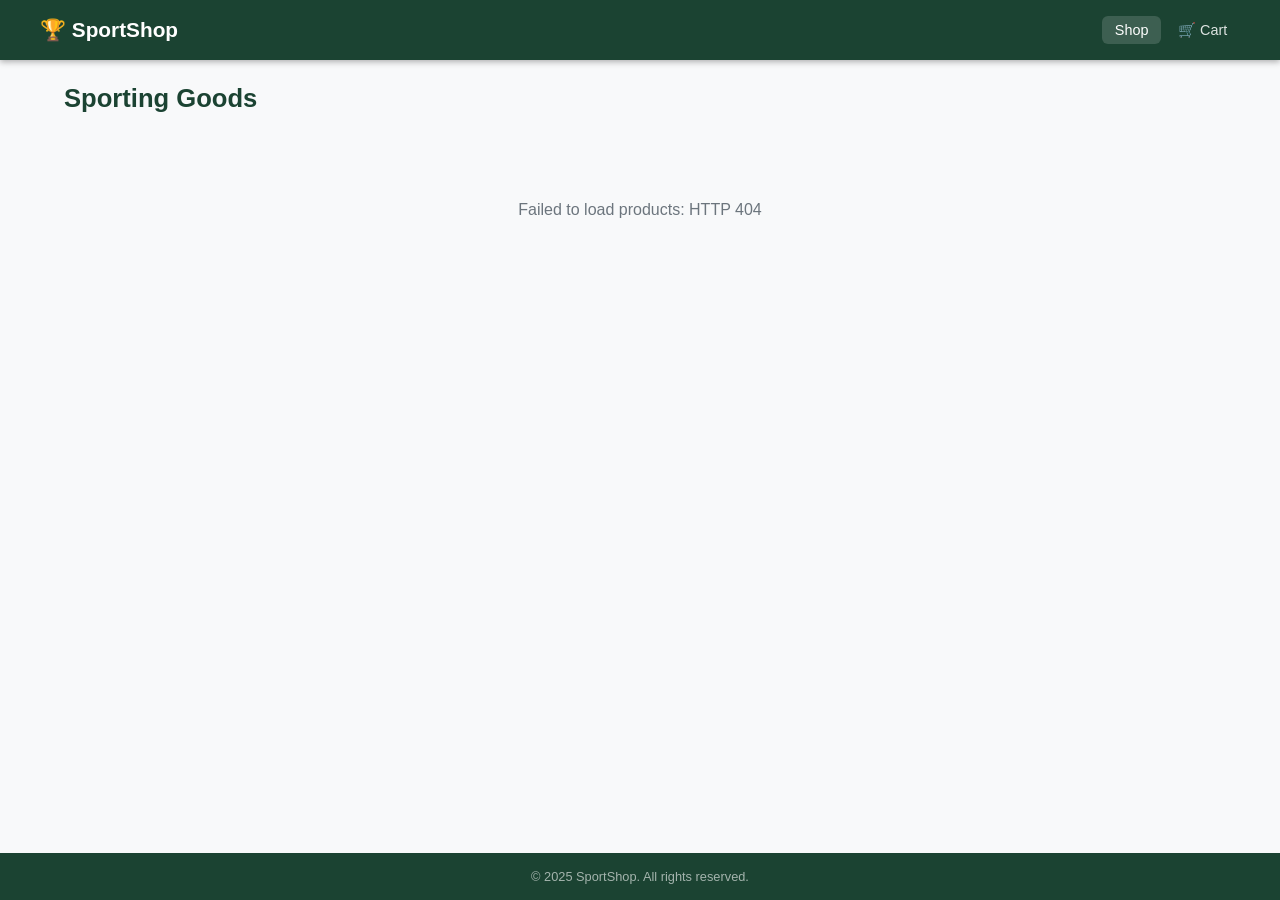
==== web/html/index.html @ bc4602f4 "feat: initial SportShop implementation with cart and order system Complete sporting goods shop with " ====
<!DOCTYPE html>
<html lang="en">
<head>
  <meta charset="UTF-8">
  <meta name="viewport" content="width=device-width, initial-scale=1.0">
  <title>SportShop – Gear Up</title>
  <link rel="stylesheet" href="css/style.css">
</head>
<body>

<header>
  <div class="header-inner">
    <a href="index.html" class="logo">🏆 SportShop</a>
    <nav>
      <a href="index.html" class="active">Shop</a>
      <a href="cart.html" class="cart-link">
        🛒 Cart
        <span class="cart-badge" id="cart-badge">0</span>
      </a>
    </nav>
  </div>
</header>

<main>
  <h1 class="page-title">Sporting Goods</h1>
  <div class="filters" id="category-filters"></div>
  <div id="product-grid">
    <div class="loading">Loading products…</div>
  </div>
</main>

<footer>© 2025 SportShop. All rights reserved.</footer>

<script src="js/cart.js"></script>
<script src="js/api.js"></script>
<script src="js/products.js"></script>
</body>
</html>
---- web/html/css/style.css ----
:root {
  --primary: #2d6a4f;
  --primary-dark: #1b4332;
  --primary-light: #52b788;
  --accent: #e76f51;
  --accent-dark: #c1440e;
  --bg: #f8f9fa;
  --surface: #ffffff;
  --border: #dee2e6;
  --text: #212529;
  --text-muted: #6c757d;
  --danger: #dc3545;
  --success: #198754;
  --radius: 6px;
  --shadow: 0 2px 8px rgba(0,0,0,0.1);
}

* {
  box-sizing: border-box;
  margin: 0;
  padding: 0;
}

body {
  font-family: -apple-system, BlinkMacSystemFont, 'Segoe UI', Roboto, sans-serif;
  background: var(--bg);
  color: var(--text);
  min-height: 100vh;
  display: flex;
  flex-direction: column;
}

/* ── Header ── */
header {
  background: var(--primary-dark);
  color: white;
  padding: 0 1.5rem;
  position: sticky;
  top: 0;
  z-index: 100;
  box-shadow: 0 2px 6px rgba(0,0,0,0.3);
}

.header-inner {
  max-width: 1200px;
  margin: 0 auto;
  display: flex;
  align-items: center;
  justify-content: space-between;
  height: 60px;
}

.logo {
  font-size: 1.3rem;
  font-weight: 700;
  text-decoration: none;
  color: white;
  display: flex;
  align-items: center;
  gap: 0.4rem;
}

nav {
  display: flex;
  gap: 0.25rem;
  align-items: center;
}

nav a {
  color: rgba(255,255,255,0.85);
  text-decoration: none;
  padding: 0.4rem 0.8rem;
  border-radius: var(--radius);
  font-size: 0.9rem;
  transition: background 0.15s, color 0.15s;
}

nav a:hover,
nav a.active {
  background: rgba(255,255,255,0.15);
  color: white;
}

.cart-link {
  position: relative;
  display: flex;
  align-items: center;
  gap: 0.3rem;
}

.cart-badge {
  position: absolute;
  top: -6px;
  right: -8px;
  background: var(--accent);
  color: white;
  border-radius: 50%;
  width: 18px;
  height: 18px;
  font-size: 0.65rem;
  font-weight: 700;
  display: flex;
  align-items: center;
  justify-content: center;
  display: none;
}

.cart-badge.visible {
  display: flex;
}

/* ── Layout ── */
main {
  flex: 1;
  max-width: 1200px;
  margin: 0 auto;
  width: 100%;
  padding: 1.5rem;
}

.page-title {
  font-size: 1.6rem;
  font-weight: 700;
  margin-bottom: 1.25rem;
  color: var(--primary-dark);
}

footer {
  background: var(--primary-dark);
  color: rgba(255,255,255,0.6);
  text-align: center;
  padding: 1rem;
  font-size: 0.8rem;
  margin-top: auto;
}

/* ── Buttons ── */
.btn {
  display: inline-flex;
  align-items: center;
  justify-content: center;
  gap: 0.3rem;
  padding: 0.5rem 1rem;
  border: none;
  border-radius: var(--radius);
  font-size: 0.9rem;
  font-weight: 600;
  cursor: pointer;
  text-decoration: none;
  transition: background 0.15s, transform 0.1s;
}

.btn:active { transform: scale(0.97); }

.btn-primary {
  background: var(--primary);
  color: white;
}
.btn-primary:hover { background: var(--primary-dark); }

.btn-accent {
  background: var(--accent);
  color: white;
}
.btn-accent:hover { background: var(--accent-dark); }

.btn-outline {
  background: transparent;
  border: 1.5px solid var(--border);
  color: var(--text);
}
.btn-outline:hover { background: var(--bg); border-color: var(--primary); color: var(--primary); }

.btn-danger {
  background: transparent;
  border: none;
  color: var(--danger);
  padding: 0.3rem 0.6rem;
  font-size: 1rem;
}
.btn-danger:hover { background: #fff0f0; }

.btn-sm {
  padding: 0.3rem 0.7rem;
  font-size: 0.8rem;
}

.btn:disabled {
  opacity: 0.55;
  cursor: not-allowed;
}

/* ── Category filters ── */
.filters {
  display: flex;
  flex-wrap: wrap;
  gap: 0.5rem;
  margin-bottom: 1.25rem;
}

.filter-btn {
  padding: 0.35rem 0.9rem;
  border: 1.5px solid var(--border);
  border-radius: 20px;
  background: white;
  font-size: 0.82rem;
  cursor: pointer;
  transition: all 0.15s;
  color: var(--text-muted);
  font-weight: 500;
}

.filter-btn:hover {
  border-color: var(--primary);
  color: var(--primary);
}

.filter-btn.active {
  background: var(--primary);
  border-color: var(--primary);
  color: white;
}

/* ── Product Grid ── */
#product-grid {
  display: grid;
  grid-template-columns: repeat(auto-fill, minmax(220px, 1fr));
  gap: 1.25rem;
}

.product-card {
  background: var(--surface);
  border: 1px solid var(--border);
  border-radius: var(--radius);
  padding: 1.25rem;
  display: flex;
  flex-direction: column;
  box-shadow: var(--shadow);
  transition: box-shadow 0.15s, transform 0.15s;
}

.product-card:hover {
  box-shadow: 0 4px 16px rgba(0,0,0,0.14);
  transform: translateY(-2px);
}

.product-emoji {
  font-size: 3.5rem;
  text-align: center;
  margin-bottom: 0.75rem;
  line-height: 1;
}

.product-category {
  font-size: 0.72rem;
  font-weight: 600;
  text-transform: uppercase;
  letter-spacing: 0.06em;
  color: var(--primary);
  margin-bottom: 0.3rem;
}

.product-name {
  font-size: 0.95rem;
  font-weight: 700;
  margin-bottom: 0.35rem;
  color: var(--text);
}

.product-desc {
  font-size: 0.8rem;
  color: var(--text-muted);
  line-height: 1.4;
  flex: 1;
  margin-bottom: 0.75rem;
}

.product-footer {
  display: flex;
  align-items: center;
  justify-content: space-between;
  margin-top: auto;
}

.product-price {
  font-size: 1.1rem;
  font-weight: 700;
  color: var(--primary-dark);
}

.stock-low {
  font-size: 0.72rem;
  color: var(--accent);
  margin-top: 0.2rem;
}

.out-of-stock .btn { display: none; }
.out-of-stock .product-emoji { opacity: 0.4; }
.out-of-stock-label {
  font-size: 0.78rem;
  color: var(--text-muted);
  font-weight: 600;
}

/* ── Loading / Empty states ── */
.loading {
  grid-column: 1 / -1;
  text-align: center;
  padding: 3rem;
  color: var(--text-muted);
  font-size: 1rem;
}

.empty-state {
  text-align: center;
  padding: 4rem 1rem;
  color: var(--text-muted);
}

.empty-state .empty-icon {
  font-size: 4rem;
  margin-bottom: 1rem;
}

.empty-state h3 {
  font-size: 1.2rem;
  margin-bottom: 0.5rem;
  color: var(--text);
}

/* ── Cart page ── */
.cart-layout {
  display: grid;
  grid-template-columns: 1fr 300px;
  gap: 1.5rem;
  align-items: start;
}

@media (max-width: 700px) {
  .cart-layout { grid-template-columns: 1fr; }
}

.cart-table {
  width: 100%;
  border-collapse: collapse;
  background: var(--surface);
  border-radius: var(--radius);
  overflow: hidden;
  box-shadow: var(--shadow);
}

.cart-table th {
  background: var(--primary-dark);
  color: white;
  padding: 0.75rem 1rem;
  text-align: left;
  font-size: 0.82rem;
  font-weight: 600;
  text-transform: uppercase;
  letter-spacing: 0.05em;
}

.cart-table td {
  padding: 0.85rem 1rem;
  border-bottom: 1px solid var(--border);
  vertical-align: middle;
  font-size: 0.9rem;
}

.cart-table tr:last-child td { border-bottom: none; }
.cart-table tr:hover td { background: var(--bg); }

.cart-item-name {
  display: flex;
  align-items: center;
  gap: 0.6rem;
}

.cart-item-emoji {
  font-size: 1.6rem;
  line-height: 1;
}

.qty-controls {
  display: flex;
  align-items: center;
  gap: 0.4rem;
}

.qty-controls button {
  width: 28px;
  height: 28px;
  border: 1.5px solid var(--border);
  background: white;
  border-radius: var(--radius);
  font-size: 1rem;
  cursor: pointer;
  display: flex;
  align-items: center;
  justify-content: center;
  line-height: 1;
  transition: all 0.1s;
}

.qty-controls button:hover {
  border-color: var(--primary);
  color: var(--primary);
}

.qty-controls .qty-value {
  min-width: 28px;
  text-align: center;
  font-weight: 600;
}

/* ── Cart sidebar ── */
.cart-summary {
  background: var(--surface);
  border: 1px solid var(--border);
  border-radius: var(--radius);
  padding: 1.25rem;
  box-shadow: var(--shadow);
  position: sticky;
  top: 76px;
}

.cart-summary h3 {
  font-size: 1rem;
  font-weight: 700;
  margin-bottom: 1rem;
  padding-bottom: 0.75rem;
  border-bottom: 1px solid var(--border);
  color: var(--primary-dark);
}

.summary-row {
  display: flex;
  justify-content: space-between;
  font-size: 0.9rem;
  margin-bottom: 0.6rem;
  color: var(--text-muted);
}

.summary-row.total {
  font-size: 1.05rem;
  font-weight: 700;
  color: var(--text);
  margin-top: 0.75rem;
  padding-top: 0.75rem;
  border-top: 1px solid var(--border);
}

.cart-summary .btn { width: 100%; margin-top: 0.75rem; }

/* ── Checkout page ── */
.checkout-layout {
  display: grid;
  grid-template-columns: 1fr 320px;
  gap: 1.5rem;
  align-items: start;
}

@media (max-width: 750px) {
  .checkout-layout { grid-template-columns: 1fr; }
}

.form-card {
  background: var(--surface);
  border: 1px solid var(--border);
  border-radius: var(--radius);
  padding: 1.5rem;
  box-shadow: var(--shadow);
}

.form-card h2 {
  font-size: 1.1rem;
  font-weight: 700;
  margin-bottom: 1.25rem;
  color: var(--primary-dark);
}

.form-group {
  margin-bottom: 1rem;
}

.form-group label {
  display: block;
  font-size: 0.85rem;
  font-weight: 600;
  margin-bottom: 0.35rem;
  color: var(--text);
}

.form-group input {
  width: 100%;
  padding: 0.55rem 0.75rem;
  border: 1.5px solid var(--border);
  border-radius: var(--radius);
  font-size: 0.9rem;
  transition: border-color 0.15s;
  background: white;
  color: var(--text);
}

.form-group input:focus {
  outline: none;
  border-color: var(--primary);
}

.form-group input.invalid {
  border-color: var(--danger);
}

.field-error {
  font-size: 0.78rem;
  color: var(--danger);
  margin-top: 0.25rem;
  display: none;
}

.field-error.visible { display: block; }

.order-preview {
  background: var(--surface);
  border: 1px solid var(--border);
  border-radius: var(--radius);
  padding: 1.25rem;
  box-shadow: var(--shadow);
  position: sticky;
  top: 76px;
}

.order-preview h3 {
  font-size: 1rem;
  font-weight: 700;
  color: var(--primary-dark);
  margin-bottom: 1rem;
  padding-bottom: 0.75rem;
  border-bottom: 1px solid var(--border);
}

.preview-item {
  display: flex;
  justify-content: space-between;
  align-items: center;
  font-size: 0.85rem;
  padding: 0.4rem 0;
  border-bottom: 1px solid var(--bg);
}

.preview-item-name {
  display: flex;
  align-items: center;
  gap: 0.4rem;
  color: var(--text);
}

.preview-item-qty {
  font-size: 0.78rem;
  color: var(--text-muted);
}

.preview-item-price {
  font-weight: 600;
  color: var(--primary-dark);
}

.preview-total {
  display: flex;
  justify-content: space-between;
  font-weight: 700;
  font-size: 1rem;
  margin-top: 0.75rem;
  padding-top: 0.75rem;
  border-top: 1px solid var(--border);
}

.alert {
  padding: 0.75rem 1rem;
  border-radius: var(--radius);
  font-size: 0.88rem;
  margin-bottom: 1rem;
  display: none;
}

.alert.visible { display: block; }
.alert-error { background: #fff0f0; border: 1px solid #f5c6cb; color: #842029; }
.alert-success { background: #d1e7dd; border: 1px solid #badbcc; color: #0f5132; }

/* ── Confirmation page ── */
.confirmation-card {
  background: var(--surface);
  border: 1px solid var(--border);
  border-radius: var(--radius);
  padding: 2rem;
  max-width: 640px;
  margin: 0 auto;
  box-shadow: var(--shadow);
  text-align: center;
}

.confirmation-icon {
  font-size: 4rem;
  margin-bottom: 1rem;
}

.confirmation-card h2 {
  font-size: 1.5rem;
  color: var(--success);
  margin-bottom: 0.5rem;
}

.confirmation-card p {
  color: var(--text-muted);
  margin-bottom: 1.5rem;
}

.order-details {
  text-align: left;
  background: var(--bg);
  border-radius: var(--radius);
  padding: 1rem 1.25rem;
  margin-bottom: 1.25rem;
}

.order-details .detail-row {
  display: flex;
  justify-content: space-between;
  font-size: 0.88rem;
  padding: 0.3rem 0;
  border-bottom: 1px solid var(--border);
}

.order-details .detail-row:last-child { border-bottom: none; }
.order-details .detail-label { color: var(--text-muted); }
.order-details .detail-value { font-weight: 600; }

.order-items-list {
  text-align: left;
  margin-top: 1rem;
}

.order-items-list h4 {
  font-size: 0.88rem;
  font-weight: 700;
  color: var(--primary-dark);
  margin-bottom: 0.5rem;
  text-transform: uppercase;
  letter-spacing: 0.05em;
}

.order-item-row {
  display: flex;
  justify-content: space-between;
  align-items: center;
  font-size: 0.85rem;
  padding: 0.35rem 0;
  border-bottom: 1px solid var(--bg);
}

.order-item-row:last-child { border-bottom: none; }

.confirmation-actions {
  display: flex;
  gap: 0.75rem;
  justify-content: center;
  flex-wrap: wrap;
  margin-top: 1.25rem;
}

/* ── Misc ── */
.text-right { text-align: right; }
.text-center { text-align: center; }
.mb-1 { margin-bottom: 0.5rem; }
.mb-2 { margin-bottom: 1rem; }

@media (max-width: 500px) {
  .header-inner { flex-direction: column; height: auto; padding: 0.75rem 0; gap: 0.5rem; }
  .cart-table th:nth-child(2), .cart-table td:nth-child(2) { display: none; }
}
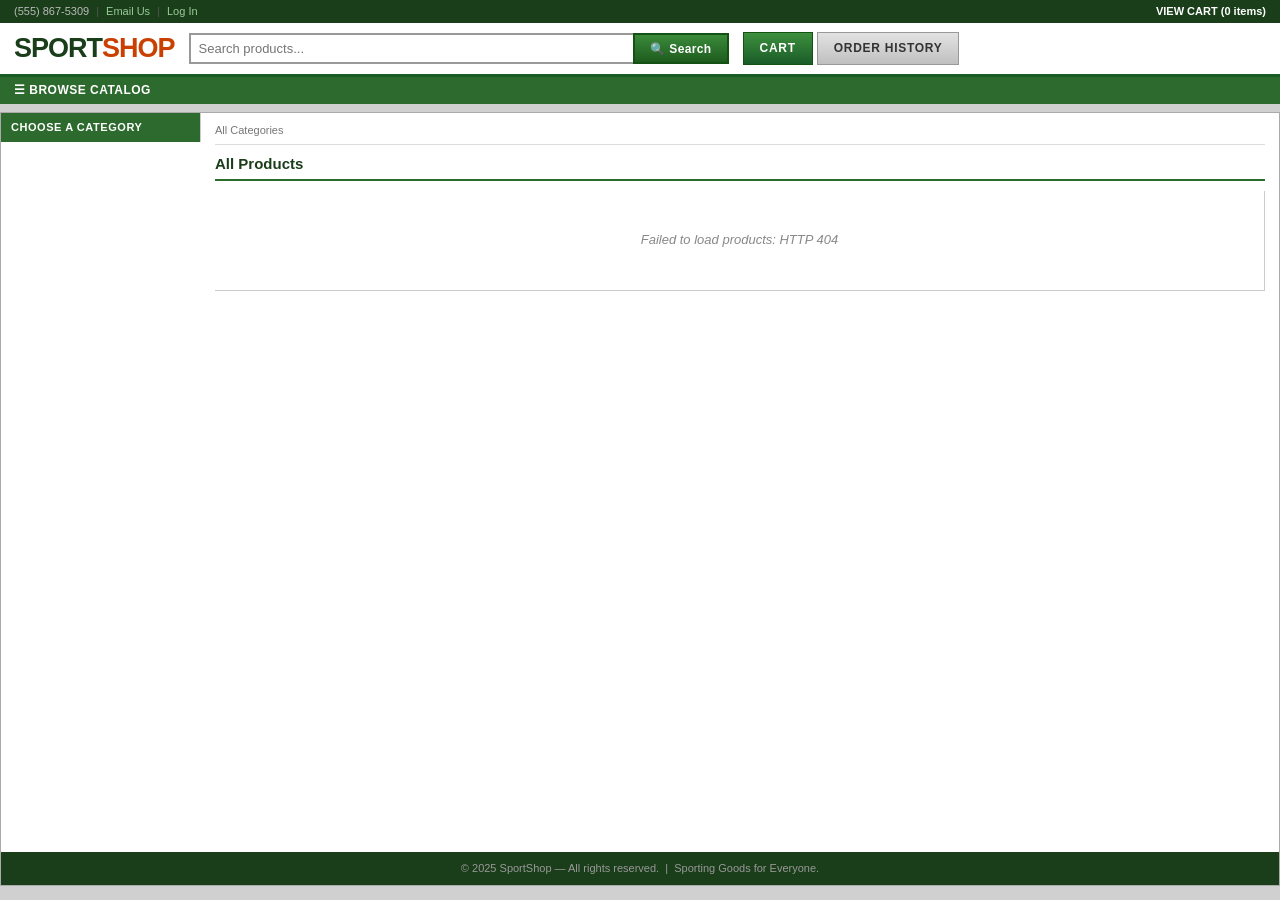
==== commit dc93fdc8: "redesign frontend to utilitarian 2010s style (McMaster-Carr inspired) - Utility bar at top with phon" ====
--- a/web/html/index.html
+++ b/web/html/index.html
@@ -3,33 +3,55 @@
 <head>
   <meta charset="UTF-8">
   <meta name="viewport" content="width=device-width, initial-scale=1.0">
-  <title>SportShop – Gear Up</title>
+  <title>SportShop – Sporting Goods</title>
   <link rel="stylesheet" href="css/style.css">
 </head>
 <body>
 
-<header>
-  <div class="header-inner">
-    <a href="index.html" class="logo">🏆 SportShop</a>
-    <nav>
-      <a href="index.html" class="active">Shop</a>
-      <a href="cart.html" class="cart-link">
-        🛒 Cart
-        <span class="cart-badge" id="cart-badge">0</span>
-      </a>
-    </nav>
+<div class="util-bar">
+  <div class="util-left">
+    <span>(555) 867-5309</span>
+    <span class="util-sep">|</span>
+    <a href="#">Email Us</a>
+    <span class="util-sep">|</span>
+    <a href="#">Log In</a>
   </div>
-</header>
+  <div>
+    <a href="cart.html" class="cart-header-link">VIEW CART (<span id="cart-badge">0</span> items)</a>
+  </div>
+</div>
 
-<main>
-  <h1 class="page-title">Sporting Goods</h1>
-  <div class="filters" id="category-filters"></div>
-  <div id="product-grid">
-    <div class="loading">Loading products…</div>
+<div class="site-header">
+  <div class="site-header-inner">
+    <a href="index.html" class="logo">SPORT<span>SHOP</span></a>
+    <div class="search-wrap">
+      <input type="text" id="search-input" class="search-input" placeholder="Search products...">
+      <button class="search-btn" id="search-btn">&#128269; Search</button>
+    </div>
+    <div class="header-btns">
+      <a href="cart.html" class="hdr-btn">CART</a>
+      <a href="cart.html" class="hdr-btn hdr-btn-secondary">ORDER HISTORY</a>
+    </div>
   </div>
-</main>
+</div>
 
-<footer>© 2025 SportShop. All rights reserved.</footer>
+<div class="browse-bar">&#9776; BROWSE CATALOG</div>
+
+<div class="page-body">
+  <aside class="sidebar">
+    <div class="sidebar-head">Choose a Category</div>
+    <div id="sidebar-categories"></div>
+  </aside>
+  <div class="page-content">
+    <div class="cat-breadcrumb" id="cat-breadcrumb">All Categories</div>
+    <div class="section-head" id="section-head">All Products</div>
+    <div id="product-grid">
+      <div class="grid-loading">Loading products&hellip;</div>
+    </div>
+  </div>
+</div>
+
+<footer>&copy; 2025 SportShop &mdash; All rights reserved. &nbsp;|&nbsp; Sporting Goods for Everyone.</footer>
 
 <script src="js/cart.js"></script>
 <script src="js/api.js"></script>
--- a/web/html/css/style.css
+++ b/web/html/css/style.css
@@ -1,680 +1,602 @@
-:root {
-  --primary: #2d6a4f;
-  --primary-dark: #1b4332;
-  --primary-light: #52b788;
-  --accent: #e76f51;
-  --accent-dark: #c1440e;
-  --bg: #f8f9fa;
-  --surface: #ffffff;
-  --border: #dee2e6;
-  --text: #212529;
-  --text-muted: #6c757d;
-  --danger: #dc3545;
-  --success: #198754;
-  --radius: 6px;
-  --shadow: 0 2px 8px rgba(0,0,0,0.1);
-}
-
-* {
-  box-sizing: border-box;
-  margin: 0;
-  padding: 0;
-}
+/* ===== RESET & BASE ===== */
+* { margin: 0; padding: 0; box-sizing: border-box; }
 
 body {
-  font-family: -apple-system, BlinkMacSystemFont, 'Segoe UI', Roboto, sans-serif;
-  background: var(--bg);
-  color: var(--text);
-  min-height: 100vh;
-  display: flex;
-  flex-direction: column;
-}
-
-/* ── Header ── */
-header {
-  background: var(--primary-dark);
-  color: white;
-  padding: 0 1.5rem;
-  position: sticky;
-  top: 0;
-  z-index: 100;
-  box-shadow: 0 2px 6px rgba(0,0,0,0.3);
-}
-
-.header-inner {
-  max-width: 1200px;
-  margin: 0 auto;
+  font-family: Arial, Helvetica, sans-serif;
+  font-size: 13px;
+  background: #d0d0d0;
+  color: #333;
+  line-height: 1.4;
+}
+
+a { color: #005500; text-decoration: none; }
+a:hover { text-decoration: underline; color: #003300; }
+
+/* ===== UTILITY BAR (top strip) ===== */
+.util-bar {
+  background: #1a3d1a;
+  color: #bbb;
+  font-size: 11px;
+  padding: 4px 14px;
   display: flex;
   align-items: center;
   justify-content: space-between;
-  height: 60px;
+}
+.util-left { display: flex; align-items: center; }
+.util-bar a { color: #99cc99; font-size: 11px; }
+.util-bar a:hover { color: white; text-decoration: underline; }
+.util-sep { margin: 0 7px; color: #555; }
+.cart-header-link { color: white !important; font-weight: bold; font-size: 11px; }
+.cart-header-link:hover { text-decoration: underline; }
+
+/* ===== SITE HEADER (logo + search + nav) ===== */
+.site-header {
+  background: white;
+  border-bottom: 3px solid #1a5c28;
+  padding: 9px 14px;
+}
+.site-header-inner {
+  display: flex;
+  align-items: center;
+  gap: 14px;
+  max-width: 1300px;
+  margin: 0 auto;
 }
 
 .logo {
-  font-size: 1.3rem;
-  font-weight: 700;
+  font-size: 27px;
+  font-weight: 900;
+  color: #1a3d1a;
   text-decoration: none;
-  color: white;
-  display: flex;
+  letter-spacing: -1px;
+  white-space: nowrap;
+  flex-shrink: 0;
+  font-family: 'Arial Black', Arial, sans-serif;
+  line-height: 1;
+}
+.logo span { color: #c94000; }
+.logo:hover { text-decoration: none; color: #1a3d1a; }
+
+.search-wrap { flex: 1; display: flex; max-width: 540px; }
+.search-input {
+  flex: 1;
+  padding: 6px 8px;
+  border: 2px solid #999;
+  border-right: none;
+  font-size: 13px;
+  font-family: Arial, sans-serif;
+  outline: none;
+  background: white;
+}
+.search-input:focus { border-color: #1a5c28; }
+.search-btn {
+  padding: 6px 15px;
+  background: linear-gradient(to bottom, #3a8a3a, #1e5c1e);
+  color: white;
+  border: 2px solid #145214;
+  font-size: 12px;
+  font-weight: bold;
+  cursor: pointer;
+  font-family: Arial, sans-serif;
+  white-space: nowrap;
+  letter-spacing: 0.03em;
+}
+.search-btn:hover { background: linear-gradient(to bottom, #2d7a2d, #145214); }
+
+.header-btns { display: flex; gap: 4px; flex-shrink: 0; }
+.hdr-btn {
+  background: linear-gradient(to bottom, #3d8f3d, #1a5c28);
+  color: white;
+  border: 1px solid #145214;
+  padding: 7px 16px;
+  font-size: 12px;
+  font-weight: bold;
+  text-decoration: none;
+  text-transform: uppercase;
+  letter-spacing: 0.06em;
+  white-space: nowrap;
+  display: inline-block;
+  cursor: pointer;
+}
+.hdr-btn:hover {
+  background: linear-gradient(to bottom, #2d7a2d, #14521e);
+  text-decoration: none;
+  color: white;
+}
+.hdr-btn-secondary {
+  background: linear-gradient(to bottom, #e2e2e2, #c0c0c0);
+  color: #333;
+  border: 1px solid #999;
+}
+.hdr-btn-secondary:hover {
+  background: linear-gradient(to bottom, #d5d5d5, #b0b0b0);
+  color: #333;
+}
+
+/* ===== BROWSE BAR ===== */
+.browse-bar {
+  background: #2d6a2d;
+  color: white;
+  font-size: 12px;
+  font-weight: bold;
+  padding: 5px 14px;
+  letter-spacing: 0.04em;
+  cursor: default;
+  user-select: none;
+}
+
+/* ===== PAGE LAYOUT (sidebar + content) ===== */
+.page-body {
+  display: flex;
+  max-width: 1300px;
+  margin: 8px auto 0;
+  background: white;
+  border: 1px solid #aaa;
+  border-bottom: none;
+  min-height: calc(100vh - 160px);
+}
+
+/* ===== SIDEBAR ===== */
+.sidebar {
+  width: 200px;
+  min-width: 200px;
+  background: white;
+  border-right: 1px solid #ccc;
+  align-self: flex-start;
+}
+.sidebar-head {
+  background: #2d6a2d;
+  color: white;
+  font-size: 11px;
+  font-weight: bold;
+  padding: 7px 10px;
+  text-transform: uppercase;
+  letter-spacing: 0.05em;
+}
+.cat-link {
+  display: block;
+  padding: 5px 10px 5px 16px;
+  font-size: 12px;
+  color: #005500;
+  border-bottom: 1px solid #eee;
+  text-decoration: none;
+}
+.cat-link:hover { background: #f0f9f0; text-decoration: underline; }
+.cat-link.active {
+  background: #e6f4e6;
+  color: #1a3d1a;
+  font-weight: bold;
+  border-left: 3px solid #2d6a2d;
+  padding-left: 13px;
+  text-decoration: none;
+}
+
+/* ===== PAGE CONTENT ===== */
+.page-content {
+  flex: 1;
+  padding: 10px 14px 20px;
+  background: white;
+  min-width: 0;
+}
+
+.cat-breadcrumb {
+  font-size: 11px;
+  color: #777;
+  margin-bottom: 8px;
+  padding-bottom: 6px;
+  border-bottom: 1px solid #ddd;
+}
+.cat-breadcrumb a { color: #005500; }
+
+.section-head {
+  font-size: 15px;
+  font-weight: bold;
+  color: #1a3d1a;
+  margin-bottom: 10px;
+  padding-bottom: 5px;
+  border-bottom: 2px solid #2d6a2d;
+}
+
+/* ===== PRODUCT GRID (McMaster tile layout) ===== */
+.product-grid {
+  display: grid;
+  grid-template-columns: repeat(auto-fill, minmax(148px, 1fr));
+  border-left: 1px solid #ccc;
+  border-top: 1px solid #ccc;
+}
+
+.grid-loading {
+  grid-column: 1 / -1;
+  padding: 40px;
+  text-align: center;
+  color: #888;
+  font-style: italic;
+  border-right: 1px solid #ccc;
+  border-bottom: 1px solid #ccc;
+}
+
+.product-tile {
+  border-right: 1px solid #ccc;
+  border-bottom: 1px solid #ccc;
+  padding: 10px 8px;
+  text-align: center;
+  background: white;
+  display: flex;
+  flex-direction: column;
   align-items: center;
-  gap: 0.4rem;
-}
-
-nav {
-  display: flex;
-  gap: 0.25rem;
-  align-items: center;
-}
-
-nav a {
-  color: rgba(255,255,255,0.85);
-  text-decoration: none;
-  padding: 0.4rem 0.8rem;
-  border-radius: var(--radius);
-  font-size: 0.9rem;
-  transition: background 0.15s, color 0.15s;
-}
-
-nav a:hover,
-nav a.active {
-  background: rgba(255,255,255,0.15);
-  color: white;
-}
-
-.cart-link {
-  position: relative;
-  display: flex;
-  align-items: center;
-  gap: 0.3rem;
-}
-
-.cart-badge {
-  position: absolute;
-  top: -6px;
-  right: -8px;
-  background: var(--accent);
-  color: white;
-  border-radius: 50%;
-  width: 18px;
-  height: 18px;
-  font-size: 0.65rem;
-  font-weight: 700;
+}
+.product-tile:hover { background: #f5fdf5; }
+
+.tile-img {
+  background: #f3f3f3;
+  border: 1px solid #e0e0e0;
+  width: 84px;
+  height: 84px;
   display: flex;
   align-items: center;
   justify-content: center;
-  display: none;
-}
-
-.cart-badge.visible {
-  display: flex;
-}
-
-/* ── Layout ── */
-main {
+  font-size: 48px;
+  line-height: 1;
+  margin-bottom: 7px;
+  flex-shrink: 0;
+}
+
+.tile-cat {
+  font-size: 10px;
+  color: #999;
+  text-transform: uppercase;
+  letter-spacing: 0.05em;
+  margin-bottom: 3px;
+}
+
+.tile-name {
+  font-size: 12px;
+  font-weight: bold;
+  color: #005500;
+  line-height: 1.3;
+  margin-bottom: 4px;
   flex: 1;
-  max-width: 1200px;
-  margin: 0 auto;
   width: 100%;
-  padding: 1.5rem;
+}
+
+.tile-desc {
+  font-size: 10px;
+  color: #888;
+  line-height: 1.3;
+  margin-bottom: 5px;
+  width: 100%;
+}
+
+.tile-price {
+  font-size: 14px;
+  font-weight: bold;
+  color: #111;
+  margin-bottom: 5px;
+}
+
+.tile-stock-low {
+  font-size: 10px;
+  color: #b22222;
+  margin-bottom: 4px;
+}
+
+.tile-oos-label {
+  font-size: 11px;
+  color: #999;
+  font-style: italic;
+}
+
+/* ===== BUTTONS ===== */
+.btn {
+  display: inline-block;
+  padding: 5px 12px;
+  font-size: 12px;
+  font-family: Arial, sans-serif;
+  font-weight: bold;
+  border: 1px solid #999;
+  cursor: pointer;
+  text-decoration: none;
+  text-align: center;
+  background: linear-gradient(to bottom, #ebebeb, #cacaca);
+  color: #333;
+  line-height: 1.5;
+  letter-spacing: 0.02em;
+}
+.btn:hover {
+  background: linear-gradient(to bottom, #dedede, #bbb);
+  text-decoration: none;
+  color: #333;
+}
+.btn:active { background: #bbb; }
+.btn:disabled, .btn[disabled] { opacity: 0.5; cursor: not-allowed; }
+
+.btn-green {
+  background: linear-gradient(to bottom, #4a9a4a, #2a6a2a);
+  color: white;
+  border-color: #1a5a1a;
+}
+.btn-green:hover {
+  background: linear-gradient(to bottom, #3a8a3a, #1a5a1a);
+  color: white;
+}
+
+.btn-sm { padding: 3px 8px; font-size: 11px; }
+
+.btn-del {
+  background: none;
+  border: none;
+  color: #aa0000;
+  font-size: 15px;
+  cursor: pointer;
+  padding: 2px 5px;
+  line-height: 1;
+  font-family: Arial, sans-serif;
+}
+.btn-del:hover { background: #fff0f0; }
+
+/* ===== EMPTY STATE ===== */
+.empty-msg { text-align: center; padding: 50px 20px; color: #888; }
+.empty-msg .big-icon { font-size: 56px; margin-bottom: 12px; }
+.empty-msg h3 { font-size: 16px; margin-bottom: 8px; color: #444; font-weight: bold; }
+.empty-msg p { margin-bottom: 16px; }
+
+/* ===== FULL-WIDTH PAGE WRAPPER (cart, checkout, confirmation) ===== */
+.fw-page {
+  max-width: 1300px;
+  margin: 8px auto 0;
+  background: white;
+  border: 1px solid #aaa;
+  padding: 16px 20px 24px;
 }
 
 .page-title {
-  font-size: 1.6rem;
-  font-weight: 700;
-  margin-bottom: 1.25rem;
-  color: var(--primary-dark);
-}
-
-footer {
-  background: var(--primary-dark);
-  color: rgba(255,255,255,0.6);
-  text-align: center;
-  padding: 1rem;
-  font-size: 0.8rem;
-  margin-top: auto;
-}
-
-/* ── Buttons ── */
-.btn {
-  display: inline-flex;
+  font-size: 17px;
+  font-weight: bold;
+  color: #1a3d1a;
+  border-bottom: 2px solid #2d6a2d;
+  padding-bottom: 6px;
+  margin-bottom: 14px;
+}
+
+/* ===== DATA TABLE (cart items, order items) ===== */
+.data-table {
+  width: 100%;
+  border-collapse: collapse;
+  font-size: 12px;
+  border: 1px solid #ccc;
+}
+.data-table th {
+  background: #2d6a2d;
+  color: white;
+  padding: 6px 10px;
+  text-align: left;
+  font-size: 11px;
+  font-weight: bold;
+  text-transform: uppercase;
+  letter-spacing: 0.05em;
+  white-space: nowrap;
+}
+.data-table td {
+  padding: 8px 10px;
+  border-bottom: 1px solid #ddd;
+  vertical-align: middle;
+}
+.data-table tbody tr:hover td { background: #f5fdf5; }
+.data-table tbody tr:last-child td { border-bottom: none; }
+.text-right { text-align: right; }
+
+.item-cell { display: flex; align-items: center; gap: 8px; }
+.item-emoji { font-size: 22px; line-height: 1; flex-shrink: 0; }
+.item-info-name { font-weight: bold; font-size: 12px; }
+.item-info-cat { font-size: 11px; color: #888; }
+
+/* Qty controls */
+.qty-box { display: flex; align-items: center; gap: 1px; }
+.qty-btn {
+  width: 22px;
+  height: 22px;
+  background: linear-gradient(to bottom, #e8e8e8, #ccc);
+  border: 1px solid #aaa;
+  font-size: 14px;
+  line-height: 1;
+  cursor: pointer;
+  display: flex;
   align-items: center;
   justify-content: center;
-  gap: 0.3rem;
-  padding: 0.5rem 1rem;
-  border: none;
-  border-radius: var(--radius);
-  font-size: 0.9rem;
-  font-weight: 600;
-  cursor: pointer;
-  text-decoration: none;
-  transition: background 0.15s, transform 0.1s;
-}
-
-.btn:active { transform: scale(0.97); }
-
-.btn-primary {
-  background: var(--primary);
-  color: white;
-}
-.btn-primary:hover { background: var(--primary-dark); }
-
-.btn-accent {
-  background: var(--accent);
-  color: white;
-}
-.btn-accent:hover { background: var(--accent-dark); }
-
-.btn-outline {
-  background: transparent;
-  border: 1.5px solid var(--border);
-  color: var(--text);
-}
-.btn-outline:hover { background: var(--bg); border-color: var(--primary); color: var(--primary); }
-
-.btn-danger {
-  background: transparent;
-  border: none;
-  color: var(--danger);
-  padding: 0.3rem 0.6rem;
-  font-size: 1rem;
-}
-.btn-danger:hover { background: #fff0f0; }
-
-.btn-sm {
-  padding: 0.3rem 0.7rem;
-  font-size: 0.8rem;
-}
-
-.btn:disabled {
-  opacity: 0.55;
-  cursor: not-allowed;
-}
-
-/* ── Category filters ── */
-.filters {
-  display: flex;
-  flex-wrap: wrap;
-  gap: 0.5rem;
-  margin-bottom: 1.25rem;
-}
-
-.filter-btn {
-  padding: 0.35rem 0.9rem;
-  border: 1.5px solid var(--border);
-  border-radius: 20px;
-  background: white;
-  font-size: 0.82rem;
-  cursor: pointer;
-  transition: all 0.15s;
-  color: var(--text-muted);
-  font-weight: 500;
-}
-
-.filter-btn:hover {
-  border-color: var(--primary);
-  color: var(--primary);
-}
-
-.filter-btn.active {
-  background: var(--primary);
-  border-color: var(--primary);
-  color: white;
-}
-
-/* ── Product Grid ── */
-#product-grid {
-  display: grid;
-  grid-template-columns: repeat(auto-fill, minmax(220px, 1fr));
-  gap: 1.25rem;
-}
-
-.product-card {
-  background: var(--surface);
-  border: 1px solid var(--border);
-  border-radius: var(--radius);
-  padding: 1.25rem;
-  display: flex;
-  flex-direction: column;
-  box-shadow: var(--shadow);
-  transition: box-shadow 0.15s, transform 0.15s;
-}
-
-.product-card:hover {
-  box-shadow: 0 4px 16px rgba(0,0,0,0.14);
-  transform: translateY(-2px);
-}
-
-.product-emoji {
-  font-size: 3.5rem;
+  font-weight: bold;
+  padding: 0;
+  font-family: Arial, sans-serif;
+}
+.qty-btn:hover { background: linear-gradient(to bottom, #d8d8d8, #bbb); }
+.qty-val { min-width: 30px; text-align: center; font-weight: bold; font-size: 13px; }
+
+/* Cart two-column layout */
+.cart-layout { display: flex; gap: 20px; align-items: flex-start; }
+.cart-main { flex: 1; min-width: 0; }
+.cart-actions { margin-top: 10px; display: flex; gap: 6px; align-items: center; }
+
+/* Order summary box */
+.order-box { width: 250px; min-width: 250px; border: 2px solid #2d6a2d; font-size: 12px; }
+.order-box-head {
+  background: #2d6a2d;
+  color: white;
+  padding: 7px 10px;
+  font-weight: bold;
+  font-size: 12px;
+  text-transform: uppercase;
+  letter-spacing: 0.04em;
+}
+.sum-row {
+  display: flex;
+  justify-content: space-between;
+  padding: 6px 10px;
+  border-bottom: 1px solid #e8e8e8;
+}
+.sum-total {
+  display: flex;
+  justify-content: space-between;
+  padding: 7px 10px;
+  font-weight: bold;
+  font-size: 14px;
+  background: #f5f5f5;
+  border-top: 1px solid #ccc;
+}
+.order-box-btns { padding: 10px; display: flex; flex-direction: column; gap: 5px; }
+
+/* ===== CHECKOUT ===== */
+.checkout-layout { display: flex; gap: 24px; align-items: flex-start; }
+.form-section { flex: 1; max-width: 460px; }
+.form-section-title { font-weight: bold; font-size: 13px; color: #1a3d1a; margin-bottom: 10px; }
+
+.form-row { margin-bottom: 11px; }
+.form-row label { display: block; font-weight: bold; font-size: 12px; margin-bottom: 3px; color: #444; }
+.form-row input {
+  width: 100%;
+  padding: 6px 8px;
+  border: 1px solid #aaa;
+  font-size: 13px;
+  font-family: Arial, sans-serif;
+  outline: none;
+  background: white;
+}
+.form-row input:focus { border-color: #2d6a2d; background: #fafff8; }
+.form-row input.invalid { border-color: #cc0000; background: #fff8f8; }
+.field-err { font-size: 11px; color: #cc0000; margin-top: 2px; display: none; }
+.field-err.visible { display: block; }
+
+.alert-error {
+  background: #fff0f0;
+  border: 1px solid #cc0000;
+  color: #990000;
+  padding: 6px 10px;
+  margin-bottom: 10px;
+  font-size: 12px;
+  display: none;
+}
+.alert-error.visible { display: block; }
+.form-btns { display: flex; flex-direction: column; gap: 5px; margin-top: 10px; }
+
+/* Order preview (checkout sidebar) */
+.preview-box { width: 270px; min-width: 270px; border: 1px solid #ccc; font-size: 12px; }
+.preview-box-head {
+  background: #2d6a2d;
+  color: white;
+  padding: 7px 10px;
+  font-weight: bold;
+  font-size: 12px;
+  text-transform: uppercase;
+  letter-spacing: 0.04em;
+}
+.preview-item {
+  display: flex;
+  justify-content: space-between;
+  padding: 5px 10px;
+  border-bottom: 1px solid #eee;
+  gap: 8px;
+}
+.preview-item-name { flex: 1; }
+.preview-item-qty { color: #888; }
+.preview-item-price { font-weight: bold; white-space: nowrap; }
+.preview-total {
+  display: flex;
+  justify-content: space-between;
+  padding: 7px 10px;
+  font-weight: bold;
+  font-size: 13px;
+  background: #f5f5f5;
+  border-top: 2px solid #2d6a2d;
+}
+
+/* ===== CONFIRMATION ===== */
+.success-banner {
+  background: #e8f5e8;
+  border: 1px solid #88cc88;
+  padding: 10px 14px;
+  margin-bottom: 14px;
+  color: #1a5a1a;
+  font-size: 13px;
+}
+.success-banner strong { font-size: 14px; display: block; margin-bottom: 3px; }
+
+.conf-box { max-width: 560px; border: 1px solid #ccc; font-size: 12px; }
+.conf-box-head {
+  background: #2d6a2d;
+  color: white;
+  padding: 8px 14px;
+  font-size: 13px;
+  font-weight: bold;
+  text-transform: uppercase;
+  letter-spacing: 0.04em;
+}
+.conf-detail-row { display: flex; padding: 5px 14px; border-bottom: 1px solid #eee; }
+.conf-detail-label {
+  width: 110px;
+  min-width: 110px;
+  color: #777;
+  font-weight: bold;
+  font-size: 11px;
+  text-transform: uppercase;
+  letter-spacing: 0.04em;
+}
+.conf-detail-val { flex: 1; }
+.conf-status-ok {
+  background: #e8f5e8;
+  color: #1a5a1a;
+  font-weight: bold;
+  padding: 1px 8px;
+  border: 1px solid #99cc99;
+  font-size: 11px;
+  display: inline-block;
+}
+.conf-items-head {
+  background: #f5f5f5;
+  padding: 5px 14px;
+  font-weight: bold;
+  font-size: 11px;
+  text-transform: uppercase;
+  color: #666;
+  border-bottom: 1px solid #ddd;
+  border-top: 1px solid #ddd;
+  letter-spacing: 0.04em;
+}
+.conf-item-row {
+  display: flex;
+  justify-content: space-between;
+  padding: 5px 14px;
+  border-bottom: 1px solid #eee;
+}
+.conf-total-row {
+  display: flex;
+  justify-content: space-between;
+  padding: 7px 14px;
+  font-weight: bold;
+  font-size: 13px;
+  background: #f5f5f5;
+  border-top: 2px solid #2d6a2d;
+}
+.conf-actions { padding: 12px 14px; }
+
+/* ===== FOOTER ===== */
+footer {
+  max-width: 1300px;
+  margin: 0 auto;
+  background: #1a3d1a;
+  color: #999;
   text-align: center;
-  margin-bottom: 0.75rem;
-  line-height: 1;
-}
-
-.product-category {
-  font-size: 0.72rem;
-  font-weight: 600;
-  text-transform: uppercase;
-  letter-spacing: 0.06em;
-  color: var(--primary);
-  margin-bottom: 0.3rem;
-}
-
-.product-name {
-  font-size: 0.95rem;
-  font-weight: 700;
-  margin-bottom: 0.35rem;
-  color: var(--text);
-}
-
-.product-desc {
-  font-size: 0.8rem;
-  color: var(--text-muted);
-  line-height: 1.4;
-  flex: 1;
-  margin-bottom: 0.75rem;
-}
-
-.product-footer {
-  display: flex;
-  align-items: center;
-  justify-content: space-between;
-  margin-top: auto;
-}
-
-.product-price {
-  font-size: 1.1rem;
-  font-weight: 700;
-  color: var(--primary-dark);
-}
-
-.stock-low {
-  font-size: 0.72rem;
-  color: var(--accent);
-  margin-top: 0.2rem;
-}
-
-.out-of-stock .btn { display: none; }
-.out-of-stock .product-emoji { opacity: 0.4; }
-.out-of-stock-label {
-  font-size: 0.78rem;
-  color: var(--text-muted);
-  font-weight: 600;
-}
-
-/* ── Loading / Empty states ── */
-.loading {
-  grid-column: 1 / -1;
-  text-align: center;
-  padding: 3rem;
-  color: var(--text-muted);
-  font-size: 1rem;
-}
-
-.empty-state {
-  text-align: center;
-  padding: 4rem 1rem;
-  color: var(--text-muted);
-}
-
-.empty-state .empty-icon {
-  font-size: 4rem;
-  margin-bottom: 1rem;
-}
-
-.empty-state h3 {
-  font-size: 1.2rem;
-  margin-bottom: 0.5rem;
-  color: var(--text);
-}
-
-/* ── Cart page ── */
-.cart-layout {
-  display: grid;
-  grid-template-columns: 1fr 300px;
-  gap: 1.5rem;
-  align-items: start;
-}
-
-@media (max-width: 700px) {
-  .cart-layout { grid-template-columns: 1fr; }
-}
-
-.cart-table {
-  width: 100%;
-  border-collapse: collapse;
-  background: var(--surface);
-  border-radius: var(--radius);
-  overflow: hidden;
-  box-shadow: var(--shadow);
-}
-
-.cart-table th {
-  background: var(--primary-dark);
-  color: white;
-  padding: 0.75rem 1rem;
-  text-align: left;
-  font-size: 0.82rem;
-  font-weight: 600;
-  text-transform: uppercase;
-  letter-spacing: 0.05em;
-}
-
-.cart-table td {
-  padding: 0.85rem 1rem;
-  border-bottom: 1px solid var(--border);
-  vertical-align: middle;
-  font-size: 0.9rem;
-}
-
-.cart-table tr:last-child td { border-bottom: none; }
-.cart-table tr:hover td { background: var(--bg); }
-
-.cart-item-name {
-  display: flex;
-  align-items: center;
-  gap: 0.6rem;
-}
-
-.cart-item-emoji {
-  font-size: 1.6rem;
-  line-height: 1;
-}
-
-.qty-controls {
-  display: flex;
-  align-items: center;
-  gap: 0.4rem;
-}
-
-.qty-controls button {
-  width: 28px;
-  height: 28px;
-  border: 1.5px solid var(--border);
-  background: white;
-  border-radius: var(--radius);
-  font-size: 1rem;
-  cursor: pointer;
-  display: flex;
-  align-items: center;
-  justify-content: center;
-  line-height: 1;
-  transition: all 0.1s;
-}
-
-.qty-controls button:hover {
-  border-color: var(--primary);
-  color: var(--primary);
-}
-
-.qty-controls .qty-value {
-  min-width: 28px;
-  text-align: center;
-  font-weight: 600;
-}
-
-/* ── Cart sidebar ── */
-.cart-summary {
-  background: var(--surface);
-  border: 1px solid var(--border);
-  border-radius: var(--radius);
-  padding: 1.25rem;
-  box-shadow: var(--shadow);
-  position: sticky;
-  top: 76px;
-}
-
-.cart-summary h3 {
-  font-size: 1rem;
-  font-weight: 700;
-  margin-bottom: 1rem;
-  padding-bottom: 0.75rem;
-  border-bottom: 1px solid var(--border);
-  color: var(--primary-dark);
-}
-
-.summary-row {
-  display: flex;
-  justify-content: space-between;
-  font-size: 0.9rem;
-  margin-bottom: 0.6rem;
-  color: var(--text-muted);
-}
-
-.summary-row.total {
-  font-size: 1.05rem;
-  font-weight: 700;
-  color: var(--text);
-  margin-top: 0.75rem;
-  padding-top: 0.75rem;
-  border-top: 1px solid var(--border);
-}
-
-.cart-summary .btn { width: 100%; margin-top: 0.75rem; }
-
-/* ── Checkout page ── */
-.checkout-layout {
-  display: grid;
-  grid-template-columns: 1fr 320px;
-  gap: 1.5rem;
-  align-items: start;
-}
-
-@media (max-width: 750px) {
-  .checkout-layout { grid-template-columns: 1fr; }
-}
-
-.form-card {
-  background: var(--surface);
-  border: 1px solid var(--border);
-  border-radius: var(--radius);
-  padding: 1.5rem;
-  box-shadow: var(--shadow);
-}
-
-.form-card h2 {
-  font-size: 1.1rem;
-  font-weight: 700;
-  margin-bottom: 1.25rem;
-  color: var(--primary-dark);
-}
-
-.form-group {
-  margin-bottom: 1rem;
-}
-
-.form-group label {
-  display: block;
-  font-size: 0.85rem;
-  font-weight: 600;
-  margin-bottom: 0.35rem;
-  color: var(--text);
-}
-
-.form-group input {
-  width: 100%;
-  padding: 0.55rem 0.75rem;
-  border: 1.5px solid var(--border);
-  border-radius: var(--radius);
-  font-size: 0.9rem;
-  transition: border-color 0.15s;
-  background: white;
-  color: var(--text);
-}
-
-.form-group input:focus {
-  outline: none;
-  border-color: var(--primary);
-}
-
-.form-group input.invalid {
-  border-color: var(--danger);
-}
-
-.field-error {
-  font-size: 0.78rem;
-  color: var(--danger);
-  margin-top: 0.25rem;
-  display: none;
-}
-
-.field-error.visible { display: block; }
-
-.order-preview {
-  background: var(--surface);
-  border: 1px solid var(--border);
-  border-radius: var(--radius);
-  padding: 1.25rem;
-  box-shadow: var(--shadow);
-  position: sticky;
-  top: 76px;
-}
-
-.order-preview h3 {
-  font-size: 1rem;
-  font-weight: 700;
-  color: var(--primary-dark);
-  margin-bottom: 1rem;
-  padding-bottom: 0.75rem;
-  border-bottom: 1px solid var(--border);
-}
-
-.preview-item {
-  display: flex;
-  justify-content: space-between;
-  align-items: center;
-  font-size: 0.85rem;
-  padding: 0.4rem 0;
-  border-bottom: 1px solid var(--bg);
-}
-
-.preview-item-name {
-  display: flex;
-  align-items: center;
-  gap: 0.4rem;
-  color: var(--text);
-}
-
-.preview-item-qty {
-  font-size: 0.78rem;
-  color: var(--text-muted);
-}
-
-.preview-item-price {
-  font-weight: 600;
-  color: var(--primary-dark);
-}
-
-.preview-total {
-  display: flex;
-  justify-content: space-between;
-  font-weight: 700;
-  font-size: 1rem;
-  margin-top: 0.75rem;
-  padding-top: 0.75rem;
-  border-top: 1px solid var(--border);
-}
-
-.alert {
-  padding: 0.75rem 1rem;
-  border-radius: var(--radius);
-  font-size: 0.88rem;
-  margin-bottom: 1rem;
-  display: none;
-}
-
-.alert.visible { display: block; }
-.alert-error { background: #fff0f0; border: 1px solid #f5c6cb; color: #842029; }
-.alert-success { background: #d1e7dd; border: 1px solid #badbcc; color: #0f5132; }
-
-/* ── Confirmation page ── */
-.confirmation-card {
-  background: var(--surface);
-  border: 1px solid var(--border);
-  border-radius: var(--radius);
-  padding: 2rem;
-  max-width: 640px;
-  margin: 0 auto;
-  box-shadow: var(--shadow);
-  text-align: center;
-}
-
-.confirmation-icon {
-  font-size: 4rem;
-  margin-bottom: 1rem;
-}
-
-.confirmation-card h2 {
-  font-size: 1.5rem;
-  color: var(--success);
-  margin-bottom: 0.5rem;
-}
-
-.confirmation-card p {
-  color: var(--text-muted);
-  margin-bottom: 1.5rem;
-}
-
-.order-details {
-  text-align: left;
-  background: var(--bg);
-  border-radius: var(--radius);
-  padding: 1rem 1.25rem;
-  margin-bottom: 1.25rem;
-}
-
-.order-details .detail-row {
-  display: flex;
-  justify-content: space-between;
-  font-size: 0.88rem;
-  padding: 0.3rem 0;
-  border-bottom: 1px solid var(--border);
-}
-
-.order-details .detail-row:last-child { border-bottom: none; }
-.order-details .detail-label { color: var(--text-muted); }
-.order-details .detail-value { font-weight: 600; }
-
-.order-items-list {
-  text-align: left;
-  margin-top: 1rem;
-}
-
-.order-items-list h4 {
-  font-size: 0.88rem;
-  font-weight: 700;
-  color: var(--primary-dark);
-  margin-bottom: 0.5rem;
-  text-transform: uppercase;
-  letter-spacing: 0.05em;
-}
-
-.order-item-row {
-  display: flex;
-  justify-content: space-between;
-  align-items: center;
-  font-size: 0.85rem;
-  padding: 0.35rem 0;
-  border-bottom: 1px solid var(--bg);
-}
-
-.order-item-row:last-child { border-bottom: none; }
-
-.confirmation-actions {
-  display: flex;
-  gap: 0.75rem;
-  justify-content: center;
-  flex-wrap: wrap;
-  margin-top: 1.25rem;
-}
-
-/* ── Misc ── */
-.text-right { text-align: right; }
-.text-center { text-align: center; }
-.mb-1 { margin-bottom: 0.5rem; }
-.mb-2 { margin-bottom: 1rem; }
-
-@media (max-width: 500px) {
-  .header-inner { flex-direction: column; height: auto; padding: 0.75rem 0; gap: 0.5rem; }
-  .cart-table th:nth-child(2), .cart-table td:nth-child(2) { display: none; }
-}
+  padding: 9px 14px;
+  font-size: 11px;
+  border: 1px solid #aaa;
+  border-top: none;
+}
+
+/* ===== RESPONSIVE ===== */
+@media (max-width: 760px) {
+  .cart-layout { flex-direction: column; }
+  .checkout-layout { flex-direction: column; }
+  .order-box { width: 100%; min-width: 0; }
+  .preview-box { width: 100%; min-width: 0; }
+  .site-header-inner { flex-wrap: wrap; }
+  .header-btns { display: none; }
+  .page-body { flex-direction: column; }
+  .sidebar { width: 100%; min-width: 0; border-right: none; border-bottom: 1px solid #ccc; }
+}
